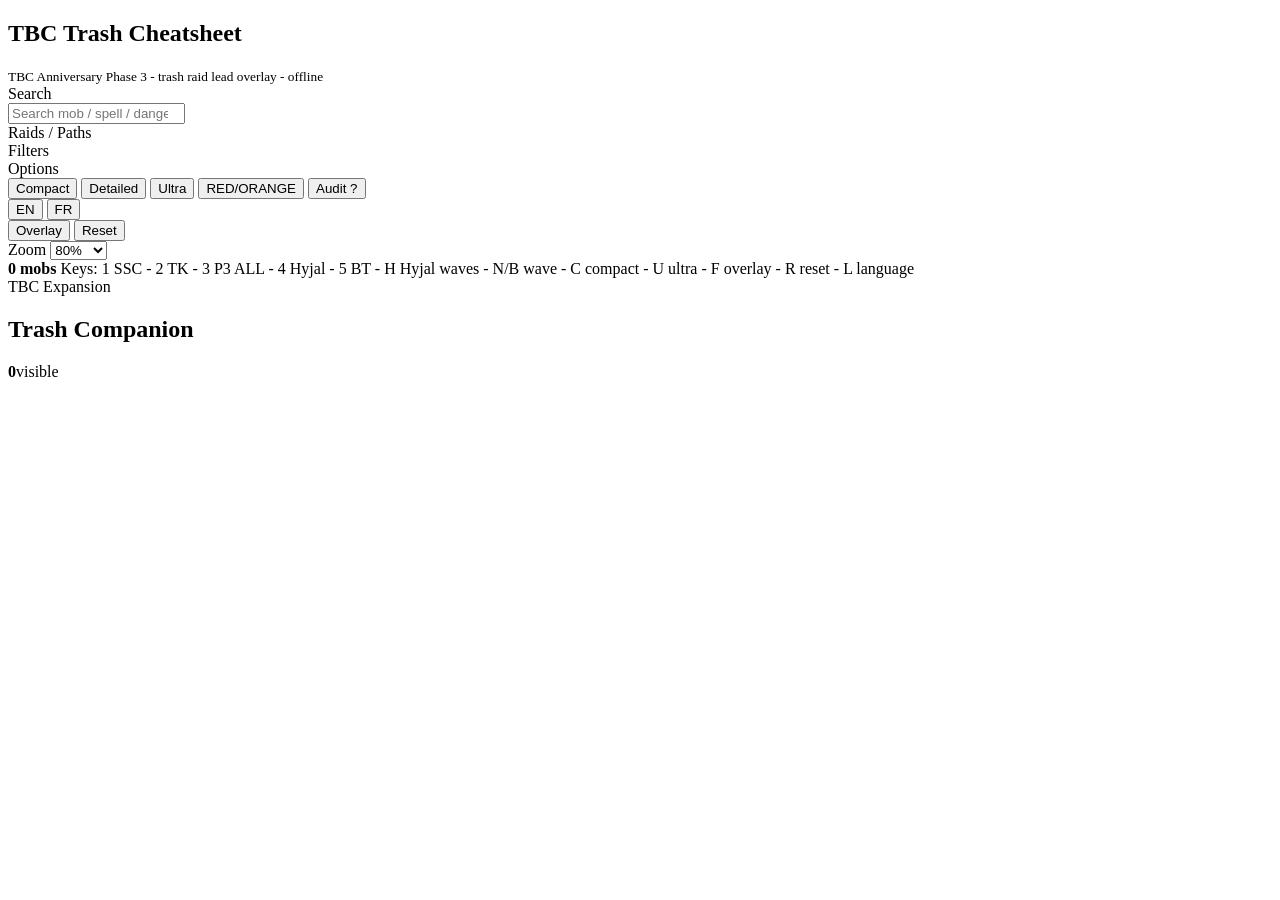
==== index.html @ 74a574f2 "Improve Hyjal wave text readability" ====
<!doctype html>
<html lang="en">
<head>
  <meta charset="utf-8">
  <meta name="viewport" content="width=device-width, initial-scale=1">
  <base href="/ssc-tk-trash-second-screen-0.1/">
  <title>SSC_TK_TRASH_SECOND_SCREEN</title>
  <link rel="stylesheet" href="css/ssc-tk-trash.css?v=20260810-wavetext">
</head>
<body>
  <div class="app">
    <aside class="topbar sidebar">
      <div class="brand">
        <div>
          <h1>TBC Trash Cheatsheet</h1>
          <small data-i18n="subtitle">TBC Anniversary Phase 3 - trash raid lead overlay - offline</small>
        </div>
      </div>

      <section class="sidebar-section sidebar-search">
        <div class="sidebar-label">Search</div>
        <label class="search">
          <input id="search" type="search" autocomplete="off" placeholder="Search mob / spell / danger   /">
        </label>
      </section>

      <section class="sidebar-section">
        <div class="sidebar-label">Raids / Paths</div>
        <div id="raidPlates" class="raid-plates" aria-label="Raid filter"></div>
      </section>

      <section class="sidebar-section">
        <div class="sidebar-label">Filters</div>
        <div id="filters" class="filters" aria-label="Action filters"></div>
      </section>

      <section class="sidebar-section">
        <div class="sidebar-label">Options</div>
        <div class="actions">
          <button data-mode="compact">Compact</button>
          <button data-mode="detailed">Detailed</button>
          <button data-mode="ultra">Ultra</button>
          <button id="dangerOnly" class="danger-toggle">RED/ORANGE</button>
          <button id="auditOnly">Audit ?</button>
          <div id="languageSwitch" class="lang-switch" aria-label="Language switch">
            <button data-lang-choice="en" type="button">EN</button>
            <button data-lang-choice="fr" type="button">FR</button>
          </div>
          <button id="fullscreen">Overlay</button>
          <button id="reset">Reset</button>
        </div>
        <label class="zoom-control">
          <span>Zoom</span>
          <select id="zoomSelect" aria-label="Zoom">
            <option value="0.80">80%</option>
            <option value="0.90">90%</option>
            <option value="1">100%</option>
            <option value="1.10">110%</option>
            <option value="1.20">120%</option>
          </select>
        </label>
      </section>

      <div class="statusline">
        <strong id="count">0 mobs</strong>
        <span data-i18n="keys">Keys: 1 SSC - 2 TK - 3 P3 ALL - 4 Hyjal - 5 BT - H Hyjal waves - N/B wave - C compact - U ultra - F overlay - R reset - L language</span>
      </div>
    </aside>

    <main class="main-content">
      <div class="content-head">
        <div>
          <div class="content-kicker">TBC Expansion</div>
          <h2 id="contentTitle">Trash Companion</h2>
        </div>
        <div class="content-count"><strong id="mainCount">0</strong><span>visible</span></div>
      </div>
      <div id="cards" class="board"></div>
    </main>
  </div>

  <script src="js/ssc-tk-trash.js?v=20260810-wavetext"></script>
</body>
</html>
---- css/ssc-tk-trash.css ----
:root {
  --bg: #090b0d;
  --panel: #101418;
  --panel-2: #151a20;
  --line: #2b333c;
  --text: #f1f5f9;
  --muted: #9ba7b4;
  --red: #ff3434;
  --orange: #ff9d2e;
  --yellow: #f2d84b;
  --green: #44d36e;
  --blue: #52b7ff;
  --purple: #c58cff;
  --shadow: 0 10px 30px rgba(0, 0, 0, .35);
  --ssc-glow: #33d7c5;
  --tk-glow: #f0b55a;
  font-family: "Arial Narrow", "Segoe UI", Arial, sans-serif;
}

* { box-sizing: border-box; }
html, body { margin: 0; min-height: 100%; background: var(--bg); color: var(--text); }
body { font-size: 17px; letter-spacing: 0; overflow-x: hidden; }
button, input { font: inherit; }
button, select { user-select: none; }

.app {
  min-height: 100vh;
  zoom: var(--ui-zoom, 1);
  background:
    linear-gradient(90deg, rgba(82,183,255,.08), transparent 28%, rgba(255,52,52,.06) 72%, transparent),
    repeating-linear-gradient(0deg, rgba(255,255,255,.025), rgba(255,255,255,.025) 1px, transparent 1px, transparent 5px),
    #090b0d;
}

.topbar {
  position: sticky;
  top: 0;
  z-index: 20;
  display: grid;
  grid-template-columns: minmax(280px, 1fr) auto;
  gap: 8px 10px;
  align-items: center;
  padding: 8px 10px;
  background:
    linear-gradient(180deg, rgba(255,217,127,.09), rgba(0,0,0,0) 34%),
    linear-gradient(90deg, #090705, #11151a 46%, #080706);
  border: 1px solid #40351f;
  border-top: 2px solid #7b5a25;
  border-left: 0;
  border-right: 0;
  box-shadow: 0 8px 24px rgba(0,0,0,.55), inset 0 1px 0 rgba(255,214,126,.18);
  overflow: hidden;
}

.topbar::before,
.topbar::after {
  content: "";
  position: absolute;
  pointer-events: none;
}

.topbar::before {
  inset: 3px 7px;
  border: 1px solid rgba(218, 161, 58, .24);
  box-shadow: inset 0 0 18px rgba(0,0,0,.6);
}

.topbar::after {
  top: 5px;
  right: 118px;
  width: min(520px, 42vw);
  height: 88px;
  opacity: .2;
  background-repeat: no-repeat;
  background-position: right center;
  background-size: contain;
  filter: saturate(1.18) contrast(1.05) drop-shadow(0 0 14px rgba(0,0,0,.85));
}

body.raid-ssc .topbar::after {
  background-image: url("../assets/raid-ssc.svg");
  opacity: .28;
}

body.raid-tk .topbar::after {
  background-image: url("../assets/raid-tk.svg");
  opacity: .28;
}

body.raid-all .topbar::after {
  background-image: url("../assets/raid-ssc.svg"), url("../assets/raid-tk.svg");
  background-size: 52% 100%, 52% 100%;
  background-position: right 190px center, right center;
  opacity: .24;
}

.topbar > * {
  position: relative;
  z-index: 1;
}

.brand {
  display: flex;
  align-items: center;
  gap: 9px;
  min-width: 0;
}

.brand h1 {
  margin: 0;
  color: #f7ead0;
  font-size: 17px;
  line-height: 1;
  white-space: nowrap;
  text-shadow: 0 1px 0 #000, 0 0 8px rgba(255,192,79,.12);
}

.brand small {
  display: block;
  margin-top: 3px;
  color: #9f9380;
  font-size: 11px;
  white-space: nowrap;
}

.sigil {
  width: 36px;
  height: 36px;
  display: grid;
  place-items: center;
  border: 1px solid #8a672a;
  background:
    radial-gradient(circle at 50% 35%, rgba(255,190,68,.2), transparent 45%),
    linear-gradient(135deg, #1d1710, #090807);
  color: #ffb443;
  font-weight: 900;
  box-shadow: inset 0 0 18px rgba(255,157,46,.22), 0 0 0 1px #000;
}

.tabs, .actions, .filters {
  display: flex;
  align-items: center;
  gap: 5px;
  flex-wrap: wrap;
}

.actions {
  grid-column: 1 / -1;
  flex-wrap: nowrap;
  overflow-x: auto;
  padding-bottom: 1px;
  scrollbar-width: thin;
}

.actions button,
.filters button {
  min-height: 31px;
  border: 1px solid #4a3a22;
  background:
    linear-gradient(180deg, rgba(255,255,255,.08), rgba(0,0,0,0) 45%),
    linear-gradient(180deg, #18202a, #0b0f14);
  color: #eadfc9;
  padding: 5px 10px;
  cursor: pointer;
  border-radius: 2px;
  box-shadow: inset 0 1px 0 rgba(255,255,255,.08), inset 0 -1px 0 #000, 0 1px 0 #000;
  white-space: nowrap;
}

.actions button.active,
.filters button.active {
  border-color: #d09a38;
  background:
    linear-gradient(180deg, rgba(255,217,112,.2), rgba(0,0,0,0) 50%),
    #352311;
  color: #fff;
  box-shadow: inset 0 0 0 1px rgba(255,219,122,.25), 0 0 10px rgba(255,157,46,.16);
}

.actions button.danger-toggle.active { border-color: var(--red); background: #3a1618; }
.actions button#auditOnly.active { border-color: var(--purple); background: #2d1c3d; }

.lang-switch {
  display: inline-flex;
  align-items: center;
  gap: 0;
  overflow: hidden;
  border: 1px solid #8a672a;
  border-radius: 2px;
  background: #080604;
  box-shadow: inset 0 0 0 1px #000;
}

.lang-switch button {
  min-width: 44px;
  min-height: 31px;
  border: 0;
  border-radius: 0;
  border-right: 1px solid #4a3a22;
  background: linear-gradient(180deg, #1a2028, #0b0f13);
  color: #d7c9ad;
  font-weight: 900;
}

.lang-switch button:last-child {
  border-right: 0;
}

.lang-switch button.active {
  border-color: #d09a38;
  background: #244767;
  color: #fff;
  box-shadow: inset 0 0 0 1px rgba(255,255,255,.16), 0 0 9px rgba(82,183,255,.2);
}

.lang-switch button:hover,
.lang-switch button:focus {
  background: #1b496d;
  color: #fff;
}

.search { position: relative; min-width: 210px; }
.search input {
  width: 100%;
  height: 31px;
  padding: 6px 10px;
  border: 1px solid #4a3a22;
  border-radius: 2px;
  background: #050403;
  color: #f2eadc;
  outline: none;
  box-shadow: inset 0 0 8px rgba(0,0,0,.75);
}

.zoom-control {
  display: inline-flex;
  align-items: center;
  height: 31px;
  border: 1px solid #4a3a22;
  background:
    linear-gradient(180deg, rgba(255,255,255,.08), rgba(0,0,0,0) 45%),
    #090705;
  color: #d7c9ad;
  border-radius: 2px;
  box-shadow: inset 0 1px 0 rgba(255,255,255,.08), inset 0 -1px 0 #000;
  overflow: hidden;
  white-space: nowrap;
}

.zoom-control span {
  padding: 0 7px;
  color: #a99b83;
  font-size: 11px;
  font-weight: 900;
  text-transform: uppercase;
}

.zoom-control select {
  height: 100%;
  border: 0;
  border-left: 1px solid #4a3a22;
  background: #111820;
  color: #f2eadc;
  padding: 0 6px;
  outline: none;
  font: inherit;
  cursor: pointer;
}

.subbar {
  position: sticky;
  top: 99px;
  z-index: 18;
  display: grid;
  grid-template-columns: 1fr;
  gap: 6px;
  padding: 7px 10px;
  background:
    linear-gradient(180deg, rgba(255,217,127,.05), rgba(0,0,0,0)),
    rgba(9, 12, 15, .97);
  border-bottom: 1px solid #40351f;
  box-shadow: 0 6px 18px rgba(0,0,0,.45);
}

.raid-plates {
  display: grid;
  grid-template-columns: minmax(220px, 1fr) minmax(220px, 1fr);
  gap: 8px;
  min-width: 0;
}

.raid-panel {
  position: relative;
  min-width: 0;
  overflow: hidden;
  border: 1px solid #332b1a;
  background:
    linear-gradient(90deg, rgba(0,0,0,.48), rgba(0,0,0,.14) 45%, rgba(0,0,0,.62)),
    linear-gradient(180deg, rgba(255,255,255,.04), rgba(0,0,0,0)),
    #05080a;
  box-shadow: inset 0 0 0 1px #000;
  cursor: pointer;
}

.raid-panel::before {
  content: "";
  position: absolute;
  inset: -12px;
  background-repeat: no-repeat;
  background-position: center;
  background-size: cover;
  opacity: .36;
  filter: saturate(1.1) contrast(1.06);
  pointer-events: none;
}

.raid-panel::after {
  content: "";
  position: absolute;
  inset: 0;
  background:
    linear-gradient(180deg, rgba(0,0,0,.06), rgba(0,0,0,.38)),
    linear-gradient(90deg, rgba(0,0,0,.68), rgba(0,0,0,.12) 32%, rgba(0,0,0,.68));
  pointer-events: none;
}

.raid-panel-ssc::before { background-image: url("../assets/raid-ssc.svg"); }
.raid-panel-tk::before { background-image: url("../assets/raid-tk.svg"); }

.raid-panel > * {
  position: relative;
  z-index: 1;
}

.raid-panel.inactive {
  opacity: .52;
}

.raid-panel-ssc.active { border-color: rgba(51,215,197,.62); }
.raid-panel-tk.active { border-color: rgba(240,181,90,.58); }

.raid-plate {
  position: relative;
  width: 100%;
  min-height: 46px;
  display: flex;
  align-items: end;
  padding: 9px 12px;
  overflow: hidden;
  border: 1px solid #4b3d23;
  border-width: 0 0 1px;
  background: transparent;
  color: inherit;
  text-align: left;
  cursor: pointer;
  box-shadow: inset 0 0 0 1px #000, inset 0 0 20px rgba(0,0,0,.7);
}

.raid-plate::before {
  content: none;
}

.raid-plate::after {
  content: "";
  position: absolute;
  inset: 0;
  background:
    linear-gradient(90deg, rgba(0,0,0,.7), rgba(0,0,0,.12) 45%, rgba(0,0,0,.66)),
    linear-gradient(180deg, rgba(255,255,255,.07), rgba(0,0,0,.3));
}

.raid-plate span {
  position: relative;
  z-index: 1;
  color: #fff1c8;
  font-size: 19px;
  line-height: 1;
  font-weight: 950;
  text-shadow: 0 2px 2px #000, 0 0 12px rgba(255,184,77,.35);
}

.raid-plate.active span {
  color: #fff;
}

.raid-plate-ssc::before { background-image: url("../assets/raid-ssc.svg"); }
.raid-plate-tk::before { background-image: url("../assets/raid-tk.svg"); }

.raid-plate:not(.active) {
  opacity: .68;
  filter: grayscale(.7);
}

body.raid-all .raid-plate {
  opacity: 1;
  filter: none;
}

.raid-plate-ssc.active {
  border-color: var(--ssc-glow);
  box-shadow: inset 0 0 0 1px rgba(51,215,197,.28), 0 0 14px rgba(51,215,197,.12);
}

.raid-plate-tk.active {
  border-color: var(--tk-glow);
  box-shadow: inset 0 0 0 1px rgba(240,181,90,.3), 0 0 14px rgba(240,181,90,.14);
}

.filters button {
  min-height: 31px;
  font-size: 13px;
  display: inline-flex;
  align-items: center;
  gap: 5px;
}

.filters {
  overflow-x: auto;
  flex-wrap: nowrap;
  scrollbar-width: thin;
}

.zone-rail {
  display: flex;
  align-items: center;
  gap: 8px;
  min-width: 0;
  overflow-x: auto;
  padding: 7px 8px 8px;
  background:
    linear-gradient(90deg, rgba(255,255,255,.045), transparent 24%),
    rgba(7, 10, 13, .72);
  scrollbar-width: thin;
}

.zone-rail button {
  position: relative;
  min-width: 154px;
  min-height: 76px;
  display: grid;
  grid-template-columns: 70px 1fr;
  grid-template-rows: 1fr auto;
  align-items: center;
  gap: 4px 8px;
  padding: 7px 9px 7px 7px;
  border: 1px solid #4d3719;
  background:
    linear-gradient(180deg, rgba(255,220,130,.11), rgba(0,0,0,0) 42%),
    radial-gradient(circle at 28px 24px, rgba(255,255,255,.08), transparent 42px),
    linear-gradient(180deg, #15120d, #070605);
  color: #ffe083;
  font-size: 12px;
  font-weight: 900;
  line-height: 1.08;
  text-transform: uppercase;
  text-align: left;
  cursor: pointer;
  box-shadow: inset 0 0 0 1px #000, 0 1px 0 #000;
}

.zone-rail button.active {
  border-color: var(--orange);
  background:
    linear-gradient(180deg, rgba(255,220,130,.2), rgba(0,0,0,0) 45%),
    linear-gradient(180deg, #34200d, #090705);
  box-shadow: inset 0 0 0 1px rgba(255,157,46,.45), 0 0 12px rgba(255,157,46,.16);
}

.raid-panel.inactive .zone-rail button {
  opacity: .54;
  filter: grayscale(.75);
}

.zone-rail .zone-count {
  position: absolute;
  right: 6px;
  bottom: 5px;
  min-width: 18px;
  height: 16px;
  display: grid;
  place-items: center;
  padding: 0 4px;
  border: 1px solid rgba(255,255,255,.14);
  background: rgba(0,0,0,.55);
  color: #b8c7d8;
  font-size: 10px;
  line-height: 1;
}

.zone-icon {
  grid-row: 1 / span 2;
  width: 70px;
  height: 60px;
  object-fit: contain;
  border: 0;
  box-shadow: none;
  filter: drop-shadow(0 2px 2px #000);
}

.zone-label {
  align-self: center;
  color: #ffe083;
  font-size: 12px;
  text-shadow: 0 2px 1px #000;
}

.statusline {
  color: #8e9baa;
  font-size: 11px;
  display: flex;
  align-items: center;
  gap: 10px;
  white-space: nowrap;
}

.statusline span {
  opacity: .72;
}

.board {
  padding: 10px 12px 18px;
}

.raid-section + .raid-section { margin-top: 12px; }
.section-title {
  display: flex;
  align-items: center;
  gap: 8px;
  margin: 4px 0 8px;
  font-size: 15px;
  color: #dbe7f3;
  text-transform: uppercase;
  text-shadow: 0 1px 0 #000;
}

.section-title span {
  color: var(--muted);
  font-size: 12px;
  text-transform: none;
}

.cards {
  display: grid;
  grid-template-columns: repeat(auto-fill, minmax(430px, 1fr));
  gap: 12px;
  align-items: start;
}

.card {
  border: 1px solid var(--line);
  border-left-width: 6px;
  background:
    linear-gradient(180deg, rgba(255,255,255,.05), rgba(255,255,255,.01)),
    radial-gradient(circle at top right, rgba(255,198,91,.055), transparent 42%),
    var(--panel);
  box-shadow: 0 5px 18px rgba(0,0,0,.32), inset 0 0 0 1px rgba(255,255,255,.025);
  display: grid;
  grid-template-columns: 112px minmax(0, 1fr);
  grid-template-rows: auto auto auto;
  user-select: text;
}

.card.red { border-left-color: var(--red); }
.card.orange { border-left-color: var(--orange); }
.card.yellow { border-left-color: var(--yellow); }
.card.green { border-left-color: var(--green); }

.mob-portrait {
  grid-column: 1;
  grid-row: 1 / span 4;
  align-self: stretch;
  display: flex;
  align-items: flex-end;
  justify-content: center;
  min-height: 186px;
  margin: 8px 0 8px 8px;
  overflow: hidden;
  border: 1px solid #5a4527;
  background:
    radial-gradient(circle at 50% 34%, rgba(255,218,123,.16), transparent 43%),
    linear-gradient(180deg, rgba(255,255,255,.055), rgba(0,0,0,0) 44%),
    #06090d;
  box-shadow: inset 0 0 0 1px #000, 0 4px 10px rgba(0,0,0,.38);
}

.mob-portrait img {
  width: 100%;
  height: 100%;
  max-height: 240px;
  object-fit: contain;
  object-position: center bottom;
  filter: drop-shadow(0 4px 5px rgba(0,0,0,.75));
}

.portrait-ssc {
  border-color: rgba(51,215,197,.45);
  background:
    radial-gradient(circle at 50% 34%, rgba(51,215,197,.18), transparent 43%),
    linear-gradient(180deg, rgba(255,255,255,.055), rgba(0,0,0,0) 44%),
    #041214;
}

.portrait-tk {
  border-color: rgba(240,181,90,.48);
  background:
    radial-gradient(circle at 50% 34%, rgba(240,181,90,.18), transparent 43%),
    linear-gradient(180deg, rgba(255,255,255,.055), rgba(0,0,0,0) 44%),
    #120b17;
}

.mob-portrait.no-image {
  display: grid;
  place-items: center;
  align-content: center;
  gap: 4px;
  color: #ffd36b;
  text-transform: uppercase;
}

.portrait-initials {
  font-size: 31px;
  font-weight: 950;
  text-shadow: 0 2px 0 #000;
}

.mob-portrait small {
  color: #9ba7b4;
  font-size: 9px;
  font-weight: 900;
}

.card-head {
  grid-column: 2;
  display: grid;
  grid-template-columns: 1fr auto;
  gap: 8px;
  padding: 8px 10px 6px;
  border-bottom: 1px solid rgba(255,255,255,.08);
}

.mobline {
  min-width: 0;
}

.zone {
  color: var(--muted);
  font-size: 11px;
  text-transform: uppercase;
}

.mob {
  margin-top: 2px;
  font-size: 21px;
  line-height: 1.05;
  font-weight: 900;
  color: #fff6df;
  text-shadow: 0 2px 0 #000, 0 0 9px rgba(255,218,139,.1);
}

.markers {
  display: flex;
  gap: 3px;
  align-items: start;
}

.marker {
  width: 25px;
  height: 25px;
  display: inline-block;
  background-image: url("../assets/UI-RaidTargetingIcons.png");
  background-repeat: no-repeat;
  background-size: 100px 50px;
  filter: drop-shadow(0 1px 2px #000);
}

.marker-star { background-position: 0 0; }
.marker-circle { background-position: 33.333% 0; }
.marker-diamond { background-position: 66.666% 0; }
.marker-triangle { background-position: 100% 0; }
.marker-moon { background-position: 0 100%; }
.marker-square { background-position: 33.333% 100%; }
.marker-cross { background-position: 66.666% 100%; }
.marker-skull { background-position: 100% 100%; }

.card-body {
  grid-column: 2;
  padding: 10px 11px 9px;
  display: grid;
  gap: 10px;
}

.quick-call {
  color: #fff;
  font-size: 19px;
  line-height: 1.24;
  font-weight: 950;
  text-shadow: 0 0 8px rgba(255,255,255,.12);
}

.quick-grid {
  display: grid;
  gap: 5px;
}

.quick-line {
  display: grid;
  grid-template-columns: 20px 1fr;
  gap: 8px;
  align-items: start;
  color: #d9e3ec;
  font-size: 15px;
  line-height: 1.3;
  font-weight: 800;
}

.quick-line span {
  display: inline-flex;
  justify-content: center;
  align-items: center;
  height: 19px;
  border: 1px solid #384655;
  color: #ffd36b;
  background: #0b1015;
  font-size: 11px;
  font-weight: 950;
}

.tank-line span { color: #9fd1ff; }

.spell-row {
  margin-top: 1px;
}

.spell-strip {
  display: flex;
  flex-wrap: wrap;
  gap: 5px;
  padding-top: 1px;
}

.spells {
  display: flex;
  flex-wrap: wrap;
  gap: 5px;
}

.spell,
.inline-spell {
  display: inline-flex;
  align-items: center;
  gap: 4px;
  max-width: 100%;
  padding: 1px 5px 1px 1px;
  border: 1px solid #35424e;
  background: #0c1116;
  color: #dbe7f3;
  font-size: 13px;
  cursor: help;
  outline: none;
}

.inline-spell {
  vertical-align: -5px;
  margin: 0 2px;
  padding-right: 4px;
  font-size: .82em;
  line-height: 1;
}

.spell:hover,
.spell:focus,
.inline-spell:hover,
.inline-spell:focus {
  border-color: #d7a43b;
  background: #17120a;
  color: #fff;
}

.spell img,
.inline-spell img {
  width: 21px;
  height: 21px;
  object-fit: cover;
}

.inline-spell img {
  width: 18px;
  height: 18px;
}

.spell-groups {
  display: grid;
  gap: 6px;
}

.spell-group {
  display: grid;
  grid-template-columns: 60px 1fr;
  gap: 5px 7px;
  align-items: start;
  padding: 6px 7px;
  border: 1px solid #2f3a45;
  background: #090e13;
}

.spell-group-head {
  grid-row: span 2;
  color: #ffd36b;
  font-size: 11px;
  font-weight: 900;
  line-height: 1.05;
}

.spell-group-body {
  display: flex;
  flex-wrap: wrap;
  gap: 4px;
}

.spell-group-note {
  color: #d9e3ec;
  font-size: 12px;
  line-height: 1.28;
  font-weight: 800;
}

.spell-tooltip {
  position: fixed;
  z-index: 50;
  width: min(330px, calc(100vw - 20px));
  pointer-events: none;
  opacity: 0;
  transform: translateY(3px);
  border: 1px solid #b78a2b;
  background:
    linear-gradient(180deg, rgba(255,255,255,.06), rgba(255,255,255,0)),
    #08090b;
  color: #f4ead2;
  box-shadow: 0 12px 30px rgba(0,0,0,.65), inset 0 0 0 1px rgba(0,0,0,.9);
  padding: 8px 9px;
  transition: opacity .06s linear, transform .06s linear;
}

.spell-tooltip.visible {
  opacity: 1;
  transform: translateY(0);
}

.tip-title {
  color: #ffd36b;
  font-size: 15px;
  font-weight: 900;
  line-height: 1.1;
  margin-bottom: 5px;
}

.tip-body {
  color: #e8ded0;
  font-size: 13px;
  line-height: 1.25;
  font-weight: 700;
}

.tagbar {
  grid-column: 2;
  display: flex;
  gap: 6px;
  flex-wrap: wrap;
  padding: 0 11px 10px;
}

.audit-panel {
  grid-column: 2;
  margin: 0 9px 8px;
  padding: 7px 8px;
  border: 1px solid #35414d;
  background: #0b1015;
  color: #cfd8e3;
  font-size: 12px;
  line-height: 1.25;
}

.audit-line {
  display: grid;
  grid-template-columns: 88px 1fr;
  gap: 6px;
  margin-top: 3px;
}

.audit-line:first-child { margin-top: 0; }
.audit-k { color: #8fa0b1; text-transform: uppercase; }
.audit-v { font-weight: 700; }
.confidence-source { color: #44d36e; }
.confidence-inferred { color: #f2d84b; }
.confidence-to_confirm { color: #ff9d2e; }

.tag {
  display: inline-flex;
  align-items: center;
  gap: 5px;
  border: 1px solid #3c4855;
  background: #182029;
  padding: 3px 7px;
  font-size: 12px;
  color: #dce7f2;
  line-height: 1;
}

.tag-icons {
  display: inline-flex;
  align-items: center;
  gap: 1px;
}

.tag-marker {
  width: 18px;
  height: 18px;
  display: inline-block;
  background-image: url("../assets/UI-RaidTargetingIcons.png");
  background-repeat: no-repeat;
  background-size: 72px 36px;
  filter: drop-shadow(0 1px 1px #000);
}

.tag-spell-icon {
  width: 18px;
  height: 18px;
  object-fit: cover;
  border: 1px solid rgba(255,255,255,.16);
  box-shadow: 0 1px 1px #000;
}

.tag-glyph {
  min-width: 18px;
  height: 18px;
  display: inline-grid;
  place-items: center;
  border: 1px solid rgba(255,255,255,.18);
  background: rgba(0,0,0,.35);
  color: #ffd36b;
  font-size: 10px;
  font-weight: 950;
  line-height: 1;
}

.tag.focus { color: #fff; border-color: #744; background: #381719; }
.tag.kick { color: #fff; border-color: #855; background: #40211a; }
.tag.sheep { color: #fff; border-color: #7284c8; background: #202943; }
.tag.los { color: #fff; border-color: #6393aa; background: #17303c; }
.tag.tank { color: #fff; border-color: #e2b33b; background: #3d3012; }
.tag.enemy-mc { color: #fff; border-color: #a772d0; background: #311d40; }
.tag.priest-mc { color: #fff; border-color: #73a7ff; background: #172943; }
.tag.stopcc { color: #fff; border-color: #7284c8; background: #202943; }

.empty {
  padding: 24px;
  border: 1px dashed #45515f;
  color: var(--muted);
  text-align: center;
}

body.compact .cards { grid-template-columns: repeat(auto-fill, minmax(320px, 1fr)); }
body.compact .card { grid-template-columns: 76px minmax(0, 1fr); }
body.compact .mob-portrait { min-height: 116px; margin: 6px 0 6px 6px; }
body.compact .card-body { gap: 4px; padding: 6px 8px; }
body.compact .mob { font-size: 19px; }
body.compact .quick-grid, body.compact .spell-row { display: none; }
body.compact .quick-call { font-size: 15px; }
body.compact .tagbar { padding-bottom: 6px; }
body.ultra .quick-grid, body.ultra .tagbar, body.ultra .spell-row { display: none; }
body.ultra .card { grid-template-columns: 46px minmax(0, 1fr); }
body.ultra .mob-portrait { min-height: 64px; margin: 5px 0 5px 5px; }
body.ultra .mob { font-size: 18px; }
body.ultra .quick-call { font-size: 14px; }
body.ultra .cards { grid-template-columns: repeat(auto-fill, minmax(250px, 1fr)); }

/* V0.4 trash cards: MMO character-card treatment. */
.cards {
  grid-template-columns: repeat(auto-fill, minmax(470px, 1fr));
  gap: 14px;
}

.card {
  position: relative;
  grid-template-columns: 150px minmax(0, 1fr);
  min-height: 224px;
  border: 1px solid rgba(205, 151, 54, .45);
  border-left-width: 5px;
  background:
    linear-gradient(180deg, rgba(255,255,255,.055), rgba(255,255,255,.012) 38%, rgba(0,0,0,.22)),
    radial-gradient(circle at 16% 38%, rgba(255,206,97,.12), transparent 30%),
    radial-gradient(circle at top right, rgba(142,73,204,.1), transparent 34%),
    #0c1014;
  box-shadow:
    0 10px 22px rgba(0,0,0,.42),
    inset 0 0 0 1px rgba(255,226,154,.06),
    inset 0 0 28px rgba(0,0,0,.42);
}

.card::before,
.card::after {
  content: "";
  position: absolute;
  pointer-events: none;
}

.card::before {
  inset: 5px;
  border: 1px solid rgba(255,209,116,.13);
  box-shadow: inset 0 0 18px rgba(0,0,0,.5);
}

.card::after {
  top: 8px;
  left: 10px;
  width: 122px;
  height: 2px;
  background: linear-gradient(90deg, rgba(255,217,127,.75), transparent);
}

.card-main {
  grid-column: 2;
  min-width: 0;
  display: grid;
  grid-template-rows: auto 1fr auto auto;
  position: relative;
  z-index: 1;
}

.card-main > .card-head,
.card-main > .card-body,
.card-main > .audit-panel,
.card-main > .tagbar {
  grid-column: 1;
}

.mob-portrait {
  position: relative;
  z-index: 1;
  align-self: start;
  width: 132px;
  height: 174px;
  min-height: 174px;
  margin: 11px 0 11px 11px;
  border: 2px solid rgba(188,132,42,.82);
  border-radius: 2px;
  background:
    radial-gradient(circle at 50% 36%, rgba(255,204,104,.18), transparent 42%),
    linear-gradient(180deg, rgba(11,24,25,.78), rgba(3,6,9,.96) 58%),
    #020406;
  box-shadow:
    0 0 0 1px #050403,
    inset 0 0 0 1px rgba(255,236,172,.11),
    inset 0 -38px 34px rgba(0,0,0,.5),
    0 9px 18px rgba(0,0,0,.48);
}

.mob-portrait::before {
  content: "";
  position: absolute;
  inset: 4px;
  border: 1px solid rgba(0,0,0,.75);
  box-shadow: inset 0 0 18px rgba(0,0,0,.72);
  pointer-events: none;
}

.mob-portrait img {
  max-height: none;
  object-fit: contain;
  object-position: center bottom;
  padding: 4px 5px 0;
  transform: scale(1.08);
  transform-origin: center bottom;
}

.portrait-ssc {
  border-color: rgba(47,201,189,.78);
  background:
    radial-gradient(circle at 50% 38%, rgba(41,211,196,.18), transparent 43%),
    linear-gradient(180deg, rgba(9,35,34,.86), rgba(2,8,10,.98) 60%),
    #020607;
}

.portrait-tk {
  border-color: rgba(226,161,63,.82);
  background:
    radial-gradient(circle at 50% 38%, rgba(220,101,255,.16), transparent 43%),
    linear-gradient(180deg, rgba(34,18,38,.86), rgba(8,4,12,.98) 60%),
    #08050c;
}

.card-head {
  padding: 11px 12px 8px;
  border-bottom: 1px solid rgba(214,166,72,.22);
  background: linear-gradient(90deg, rgba(255,214,122,.045), transparent 76%);
}

.zone {
  color: #9ec8dd;
  font-size: 10px;
  letter-spacing: .02em;
}

.mob {
  margin-top: 1px;
  color: #fff4d4;
  font-size: 22px;
  line-height: 1.02;
  text-shadow: 0 2px 0 #000, 0 0 10px rgba(255,181,74,.24);
}

.action-title {
  margin-top: 4px;
  color: #ff4646;
  font-size: 15px;
  line-height: 1;
  font-weight: 950;
  text-transform: uppercase;
  text-shadow: 0 1px 0 #000;
}

.markers {
  gap: 4px;
}

.marker {
  width: 29px;
  height: 29px;
  background-size: 116px 58px;
  filter: drop-shadow(0 2px 2px #000) drop-shadow(0 0 5px rgba(255,255,255,.18));
}

.card-body {
  padding: 10px 12px 8px;
  gap: 8px;
}

.info-panels {
  display: grid;
  grid-template-columns: minmax(0, 1fr) minmax(0, 1fr);
  gap: 8px;
}

.info-panel {
  min-width: 0;
  padding: 7px 8px;
  border: 1px solid rgba(255,255,255,.08);
  background: rgba(3,7,11,.42);
  box-shadow: inset 0 0 14px rgba(0,0,0,.28);
}

.danger-panel {
  border-color: rgba(255,70,70,.22);
}

.call-panel {
  border-color: rgba(255,211,107,.22);
}

.panel-label {
  margin-bottom: 4px;
  font-size: 10px;
  line-height: 1;
  font-weight: 950;
  text-transform: uppercase;
}

.danger-panel .panel-label {
  color: #ff5656;
}

.call-panel .panel-label {
  color: #ffd36b;
}

.panel-text {
  color: #edf5ff;
  font-size: 14px;
  line-height: 1.25;
  font-weight: 850;
  display: -webkit-box;
  -webkit-box-orient: vertical;
  -webkit-line-clamp: 3;
  overflow: hidden;
}

.tank-note {
  display: grid;
  grid-template-columns: 20px 1fr;
  gap: 7px;
  align-items: start;
  color: #cfdfef;
  font-size: 13px;
  line-height: 1.25;
  font-weight: 800;
}

.tank-note > span {
  display: inline-grid;
  place-items: center;
  height: 18px;
  border: 1px solid #31506b;
  background: #07111a;
  color: #9fd1ff;
  font-size: 10px;
  font-weight: 950;
}

.spell-row {
  padding-top: 3px;
}

.spell-strip {
  gap: 6px;
}

.spell,
.inline-spell {
  border-color: rgba(118,139,157,.55);
  background: linear-gradient(180deg, rgba(255,255,255,.045), rgba(0,0,0,.18)), #080d12;
  box-shadow: inset 0 0 0 1px rgba(0,0,0,.72), 0 1px 3px rgba(0,0,0,.35);
}

.spell img,
.inline-spell img {
  width: 24px;
  height: 24px;
}

.spell-group {
  grid-template-columns: 68px 1fr;
  border-color: rgba(112,132,154,.45);
  background: rgba(3,8,13,.55);
}

.tagbar {
  padding: 0 12px 11px;
}

.tag {
  min-height: 27px;
  border-color: rgba(111,132,154,.6);
  background: linear-gradient(180deg, rgba(255,255,255,.055), rgba(0,0,0,.2)), #0a1118;
  box-shadow: inset 0 0 0 1px rgba(0,0,0,.58), 0 1px 3px rgba(0,0,0,.32);
}

.audit-panel {
  margin: 0 12px 9px;
}

body.compact .cards {
  grid-template-columns: repeat(auto-fill, minmax(380px, 1fr));
  gap: 11px;
}

body.compact .card {
  grid-template-columns: 94px minmax(0, 1fr);
  min-height: 168px;
}

body.compact .mob-portrait {
  width: 80px;
  height: 112px;
  min-height: 112px;
  margin: 9px 0 9px 9px;
}

body.compact .mob-portrait img {
  transform: scale(1.04);
}

body.compact .card-head {
  padding: 8px 9px 6px;
}

body.compact .mob {
  font-size: 19px;
}

body.compact .action-title {
  font-size: 13px;
}

body.compact .card-body {
  padding: 7px 9px 6px;
}

body.compact .info-panels {
  grid-template-columns: 1fr;
  gap: 5px;
}

body.compact .info-panel {
  padding: 5px 6px;
}

body.compact .panel-text {
  font-size: 12px;
  line-height: 1.2;
  -webkit-line-clamp: 2;
}

body.compact .tank-note,
body.compact .spell-row {
  display: none;
}

body.compact .tagbar {
  padding: 0 9px 8px;
}

body.ultra .cards {
  grid-template-columns: repeat(auto-fill, minmax(285px, 1fr));
  gap: 8px;
}

body.ultra .card {
  grid-template-columns: 60px minmax(0, 1fr);
  min-height: 92px;
}

body.ultra .card::before,
body.ultra .card::after {
  display: none;
}

body.ultra .mob-portrait {
  width: 48px;
  height: 64px;
  min-height: 64px;
  margin: 8px 0 8px 7px;
  border-width: 1px;
}

body.ultra .mob-portrait img {
  padding: 1px 1px 0;
  transform: scale(1.02);
}

body.ultra .card-head {
  padding: 6px 7px 4px;
  border-bottom: 0;
}

body.ultra .zone,
body.ultra .tank-note,
body.ultra .spell-row,
body.ultra .tagbar,
body.ultra .audit-panel {
  display: none;
}

body.ultra .mob {
  font-size: 16px;
  line-height: 1;
}

body.ultra .action-title {
  margin-top: 2px;
  font-size: 11px;
}

body.ultra .marker {
  width: 22px;
  height: 22px;
  background-size: 88px 44px;
}

body.ultra .card-body {
  padding: 0 7px 6px;
}

body.ultra .info-panels {
  grid-template-columns: 1fr;
  gap: 3px;
}

body.ultra .info-panel {
  padding: 0;
  border: 0;
  background: transparent;
  box-shadow: none;
}

body.ultra .panel-label {
  display: none;
}

body.ultra .panel-text {
  font-size: 11px;
  line-height: 1.15;
  font-weight: 850;
  -webkit-line-clamp: 1;
}

body.ultra .call-panel .panel-text {
  color: #ffd36b;
}

/* V0.4 polish pass: adaptive portrait system by mob silhouette. */
.card {
  overflow: visible;
  background:
    linear-gradient(180deg, rgba(255,241,198,.07), rgba(255,255,255,.012) 32%, rgba(0,0,0,.3)),
    radial-gradient(circle at 18% 45%, rgba(255,185,71,.14), transparent 28%),
    radial-gradient(circle at 92% 12%, rgba(151,91,235,.15), transparent 32%),
    linear-gradient(90deg, rgba(0,0,0,.28), transparent 34%),
    #080c11;
}

.mob-portrait {
  overflow: visible;
  isolation: isolate;
}

.mob-portrait::after {
  content: "";
  position: absolute;
  left: 8px;
  right: 8px;
  bottom: 7px;
  height: 22px;
  border-radius: 50%;
  background: radial-gradient(ellipse, rgba(0,0,0,.64), transparent 70%);
  z-index: -1;
}

.mob-portrait img {
  position: relative;
  z-index: 1;
  filter: drop-shadow(0 8px 7px rgba(0,0,0,.72)) drop-shadow(0 0 9px rgba(255,211,114,.12));
}

.portrait-kind-humanoid img {
  transform: scale(1.12);
}

.portrait-kind-wide {
  width: 136px;
  height: 142px;
  min-height: 142px;
  margin-top: 18px;
  align-self: start;
}

.portrait-kind-wide img {
  object-fit: contain;
  transform: scale(1.02);
}

.portrait-kind-massive {
  width: 138px;
  height: 166px;
  min-height: 166px;
}

.portrait-kind-massive img {
  object-fit: contain;
  transform: scale(1.02);
}

.portrait-card-wide {
  grid-template-columns: 156px minmax(0, 1fr);
}

.portrait-card-massive {
  grid-template-columns: 156px minmax(0, 1fr);
}

.card.portrait-card-wide::after,
.card.portrait-card-massive::after {
  width: 132px;
}

.card.red .action-title,
.card.orange .action-title {
  color: #ff4b42;
}

.card.yellow .action-title {
  color: #f4d850;
}

.card.green .action-title {
  color: #55dc7a;
}

.danger-panel {
  background:
    linear-gradient(180deg, rgba(255,61,61,.08), rgba(0,0,0,.04)),
    rgba(3,7,11,.48);
}

.call-panel {
  background:
    linear-gradient(180deg, rgba(255,210,104,.07), rgba(0,0,0,.04)),
    rgba(3,7,11,.43);
}

.spell-row,
.tagbar {
  position: relative;
  z-index: 2;
}

body.compact .portrait-kind-wide,
body.compact .portrait-kind-massive {
  width: 84px;
  height: 96px;
  min-height: 96px;
  margin-top: 10px;
}

body.compact .portrait-kind-humanoid img {
  transform: scale(1.07);
}

body.compact .portrait-kind-wide img,
body.compact .portrait-kind-massive img {
  transform: scale(1);
}

body.compact .portrait-card-wide,
body.compact .portrait-card-massive {
  grid-template-columns: 98px minmax(0, 1fr);
}

body.ultra .portrait-kind-wide,
body.ultra .portrait-kind-massive {
  width: 50px;
  height: 50px;
  min-height: 50px;
  margin-top: 11px;
}

body.ultra .portrait-kind-humanoid img,
body.ultra .portrait-kind-wide img,
body.ultra .portrait-kind-massive img {
  transform: scale(1);
}

body.ultra .portrait-card-wide,
body.ultra .portrait-card-massive {
  grid-template-columns: 62px minmax(0, 1fr);
}

body.audit .mob-portrait,
body.audit .portrait-kind-wide,
body.audit .portrait-kind-massive {
  height: 190px;
}

/* V0.5: fixed portrait/card integration for final 1024x1536 Trash2 assets. */
:root {
  --card-height: 660px;
  --portrait-width: 116px;
  --portrait-height: 618px;
}

body.compact {
  --card-height: 188px;
  --portrait-width: 88px;
  --portrait-height: 150px;
}

body.ultra {
  --card-height: 104px;
  --portrait-width: 52px;
  --portrait-height: 78px;
}

body.audit {
  --card-height: 720px;
  --portrait-width: 154px;
  --portrait-height: 672px;
}

.cards {
  grid-template-columns: repeat(auto-fill, minmax(430px, 1fr));
  align-items: start;
}

.card,
.card.portrait-card-wide,
.card.portrait-card-massive {
  height: var(--card-height);
  min-height: 0;
  grid-template-columns: calc(var(--portrait-width) + 20px) minmax(0, 1fr);
  grid-template-rows: 1fr;
  align-items: stretch;
  overflow: hidden;
}

.card-main {
  grid-row: 1;
  height: 100%;
  align-self: stretch;
  overflow: hidden;
  grid-template-rows: 74px minmax(0, 1fr) auto auto;
}

.mob-portrait,
.portrait-kind-humanoid,
.portrait-kind-wide,
.portrait-kind-massive,
body.audit .mob-portrait,
body.audit .portrait-kind-wide,
body.audit .portrait-kind-massive {
  width: var(--portrait-width);
  height: var(--portrait-height);
  min-height: 0;
  max-height: var(--portrait-height);
  flex: 0 0 var(--portrait-width);
  grid-row: 1;
  align-self: center;
  margin: 0 0 0 11px;
  overflow: hidden;
  background: #020203;
  box-shadow:
    0 0 0 1px #050403,
    inset 0 0 0 1px rgba(255,236,172,.08),
    inset 0 0 28px rgba(0,0,0,.82),
    0 9px 18px rgba(0,0,0,.48);
}

.mob-portrait img,
.portrait-kind-humanoid img,
.portrait-kind-wide img,
.portrait-kind-massive img,
body.compact .mob-portrait img,
body.compact .portrait-kind-humanoid img,
body.compact .portrait-kind-wide img,
body.compact .portrait-kind-massive img,
body.ultra .mob-portrait img,
body.ultra .portrait-kind-humanoid img,
body.ultra .portrait-kind-wide img,
body.ultra .portrait-kind-massive img {
  width: 100%;
  height: 100%;
  padding: 0;
  object-fit: contain;
  object-position: center center;
  transform: none;
}

/* Portrait zoom only: keep frames/cards untouched, enlarge the mob render inside. */
.mob-portrait img,
.portrait-kind-humanoid img,
.portrait-kind-wide img,
.portrait-kind-massive img {
  transform: scale(1.22);
  transform-origin: center center;
}

body.compact .mob-portrait img,
body.compact .portrait-kind-humanoid img,
body.compact .portrait-kind-wide img,
body.compact .portrait-kind-massive img {
  transform: scale(1.18);
}

body.ultra .mob-portrait img,
body.ultra .portrait-kind-humanoid img,
body.ultra .portrait-kind-wide img,
body.ultra .portrait-kind-massive img {
  transform: scale(1.12);
}

.portrait-ssc,
.portrait-tk {
  background: #020203;
}

.card-head {
  min-height: 64px;
  max-height: 72px;
  overflow: hidden;
}

.card-body {
  min-height: 0;
  overflow: hidden;
  display: grid;
  grid-template-rows: auto auto minmax(0, 1fr);
  gap: 8px;
}

.info-panels {
  grid-template-columns: 1fr;
  min-height: 0;
  overflow: visible;
}

.info-panel {
  min-height: 0;
  overflow: visible;
}

.panel-text {
  display: block;
  overflow: visible;
  -webkit-line-clamp: unset;
}

.tank-note {
  min-height: 0;
  height: auto;
  max-height: none;
  overflow: visible;
}

.tank-note b {
  display: block;
  overflow: visible;
  -webkit-line-clamp: unset;
}

.spell-row {
  min-height: 0;
  height: auto;
  max-height: 430px;
  overflow: hidden;
}

.tagbar {
  min-height: 38px;
  max-height: 38px;
  overflow: hidden;
  align-content: start;
}

body.compact .cards {
  grid-template-columns: repeat(auto-fill, minmax(395px, 1fr));
}

body.compact .card,
body.compact .card.portrait-card-wide,
body.compact .card.portrait-card-massive {
  grid-template-columns: calc(var(--portrait-width) + 18px) minmax(0, 1fr);
}

body.compact .mob-portrait,
body.compact .portrait-kind-wide,
body.compact .portrait-kind-massive {
  width: var(--portrait-width);
  height: var(--portrait-height);
  min-height: 0;
  margin: 0 0 0 9px;
}

body.compact .card-head {
  min-height: 52px;
  max-height: 56px;
}

body.compact .card-main {
  grid-template-rows: 56px minmax(0, 1fr) auto;
}

body.compact .card-body {
  grid-template-rows: minmax(0, 62px);
  gap: 0;
}

body.compact .info-panels {
  grid-template-columns: 1fr 1fr;
  height: 62px;
}

body.compact .panel-text {
  display: -webkit-box;
  -webkit-box-orient: vertical;
  -webkit-line-clamp: 2;
  overflow: hidden;
}

body.compact .tank-note,
body.compact .spell-row {
  display: none;
}

body.compact .tagbar {
  min-height: 32px;
  max-height: 32px;
}

body.ultra .cards {
  grid-template-columns: repeat(auto-fill, minmax(292px, 1fr));
}

body.ultra .card,
body.ultra .card.portrait-card-wide,
body.ultra .card.portrait-card-massive {
  grid-template-columns: calc(var(--portrait-width) + 13px) minmax(0, 1fr);
}

body.ultra .mob-portrait,
body.ultra .portrait-kind-wide,
body.ultra .portrait-kind-massive {
  width: var(--portrait-width);
  height: var(--portrait-height);
  min-height: 0;
  margin: 0 0 0 7px;
}

body.ultra .card-main {
  grid-template-rows: auto minmax(0, 1fr);
}

body.ultra .card-head {
  min-height: 46px;
}

body.ultra .card-body {
  min-height: 0;
  grid-template-rows: 1fr;
}

body.ultra .info-panels {
  grid-template-columns: 1fr;
}

body.ultra .panel-text {
  display: -webkit-box;
  -webkit-box-orient: vertical;
  -webkit-line-clamp: 1;
  overflow: hidden;
}

/* V0.5.1: Detailed uses natural card height; fast modes keep fixed heights. */
:root {
  --card-height: auto;
  --portrait-width: 116px;
  --portrait-height: 260px;
}

body.audit {
  --card-height: auto;
  --portrait-width: 136px;
  --portrait-height: 320px;
}

.cards {
  display: flex;
  flex-wrap: wrap;
  align-items: flex-start;
  gap: 12px;
}

.card,
.card.portrait-card-wide,
.card.portrait-card-massive {
  flex: 1 1 430px;
  max-width: calc((100% - 36px) / 4);
  height: auto;
  min-height: 302px;
  grid-template-rows: auto;
  align-items: start;
  overflow: hidden;
}

.card.card-complex {
  flex-basis: 620px;
  max-width: calc((100% - 24px) / 3);
}

.card-main {
  height: auto;
  min-height: 302px;
  grid-template-rows: auto auto auto auto;
}

.mob-portrait,
.portrait-kind-humanoid,
.portrait-kind-wide,
.portrait-kind-massive,
body.audit .mob-portrait,
body.audit .portrait-kind-wide,
body.audit .portrait-kind-massive {
  height: var(--portrait-height);
  max-height: var(--portrait-height);
  align-self: start;
  margin-top: 12px;
}

.card-head {
  min-height: 0;
  max-height: none;
}

.card-body {
  overflow: visible;
}

.spell-row {
  max-height: none;
  overflow: visible;
}

.card-complex .spell-group {
  grid-template-columns: 64px minmax(0, 1fr);
}

.card-complex .spell-group-body {
  flex-wrap: nowrap;
  align-items: center;
}

.card-complex .spell {
  white-space: nowrap;
}

.tagbar {
  min-height: 38px;
  max-height: none;
  overflow: visible;
}

body.compact .cards {
  display: grid;
  grid-template-columns: repeat(auto-fill, minmax(395px, 1fr));
}

body.compact .card,
body.compact .card.portrait-card-wide,
body.compact .card.portrait-card-massive,
body.compact .card.card-complex {
  max-width: none;
  height: var(--card-height);
  min-height: 0;
  align-items: stretch;
  grid-template-rows: 1fr;
}

body.compact .card-main {
  height: 100%;
  min-height: 0;
}

body.compact .mob-portrait,
body.compact .portrait-kind-wide,
body.compact .portrait-kind-massive {
  align-self: center;
  margin-top: 0;
}

body.ultra .cards {
  display: grid;
  grid-template-columns: repeat(auto-fill, minmax(292px, 1fr));
}

body.ultra .card,
body.ultra .card.portrait-card-wide,
body.ultra .card.portrait-card-massive,
body.ultra .card.card-complex {
  max-width: none;
  height: var(--card-height);
  min-height: 0;
  align-items: stretch;
  grid-template-rows: 1fr;
}

body.ultra .card-main {
  height: 100%;
  min-height: 0;
}

body.ultra .mob-portrait,
body.ultra .portrait-kind-wide,
body.ultra .portrait-kind-massive {
  align-self: center;
  margin-top: 0;
}

@media (max-width: 1700px) {
  .card,
  .card.portrait-card-wide,
  .card.portrait-card-massive,
  .card.card-complex {
    max-width: calc((100% - 24px) / 3);
  }
}

@media (max-width: 1180px) {
  .card,
  .card.portrait-card-wide,
  .card.portrait-card-massive,
  .card.card-complex {
    max-width: calc((100% - 12px) / 2);
  }

  .card-complex .spell-group-body {
    flex-wrap: wrap;
  }
}

@media (max-width: 760px) {
  .card,
  .card.portrait-card-wide,
  .card.portrait-card-massive,
  .card.card-complex {
    max-width: none;
  }
}

body.fullscreen .topbar, body.fullscreen .subbar { opacity: .18; transition: opacity .12s; }
body.fullscreen .topbar:hover, body.fullscreen .subbar:hover { opacity: 1; }

@media (max-width: 980px) {
  .topbar { grid-template-columns: 1fr; }
  .subbar { top: 151px; grid-template-columns: 1fr; }
  .statusline { white-space: normal; }
}

@media (max-width: 620px) {
  .cards { grid-template-columns: 1fr; }
}

/* V0.6: TBC expansion layout - fixed left raid sidebar, full-height card stage. */
:root {
  --sidebar-width: 270px;
  --stage-pad: 12px;
}

html,
body {
  height: 100%;
  overflow: hidden;
}

.app {
  height: 100vh;
  min-height: 0;
  display: grid;
  grid-template-columns: var(--sidebar-width) minmax(0, 1fr);
  background:
    linear-gradient(90deg, rgba(10, 16, 18, .95) 0, rgba(10, 16, 18, .92) var(--sidebar-width), rgba(82,183,255,.07) var(--sidebar-width), transparent 48%, rgba(255,52,52,.055)),
    repeating-linear-gradient(0deg, rgba(255,255,255,.025), rgba(255,255,255,.025) 1px, transparent 1px, transparent 5px),
    #090b0d;
}

.topbar.sidebar {
  position: sticky;
  top: 0;
  left: 0;
  z-index: 25;
  width: var(--sidebar-width);
  height: 100vh;
  min-height: 0;
  display: flex;
  flex-direction: column;
  align-items: stretch;
  gap: 6px;
  padding: 7px 8px 9px;
  overflow-x: hidden;
  overflow-y: auto;
  background:
    linear-gradient(180deg, rgba(255,217,127,.1), rgba(0,0,0,0) 18%),
    linear-gradient(90deg, #070504, #11161b 48%, #080706);
  border: 0;
  border-right: 1px solid #5a411d;
  border-top: 2px solid #7b5a25;
  box-shadow: 10px 0 26px rgba(0,0,0,.5), inset -1px 0 0 rgba(255,214,126,.12);
}

.topbar.sidebar::before {
  inset: 5px;
  border-color: rgba(218, 161, 58, .2);
}

.topbar.sidebar::after {
  right: auto;
  left: 8px;
  top: 48px;
  width: calc(100% - 16px);
  height: 100px;
  opacity: .12;
  background-position: center;
}

.topbar.sidebar > * {
  width: 100%;
  flex: 0 0 auto;
}

.brand {
  min-height: 30px;
  padding: 0 2px 5px;
  border-bottom: 1px solid rgba(138,103,42,.34);
}

.brand h1 {
  font-size: 15px;
  white-space: normal;
}

.brand small {
  display: none;
  white-space: normal;
  line-height: 1.05;
}

.sidebar-section {
  position: relative;
  z-index: 1;
  display: grid;
  gap: 4px;
  padding: 6px;
  border: 1px solid rgba(80,61,32,.72);
  background:
    linear-gradient(180deg, rgba(255,255,255,.045), rgba(0,0,0,0)),
    rgba(4, 7, 10, .74);
  box-shadow: inset 0 0 0 1px #000, 0 1px 0 rgba(255,255,255,.035);
}

.sidebar-label,
.content-kicker {
  color: #d8a84a;
  font-size: 10px;
  font-weight: 950;
  letter-spacing: .08em;
  text-transform: uppercase;
  text-shadow: 0 1px 0 #000;
}

.search {
  min-width: 0;
  width: 100%;
}

.search input {
  height: 30px;
}

.topbar.sidebar .actions,
.topbar.sidebar .filters {
  display: grid;
  grid-template-columns: 1fr 1fr;
  gap: 4px;
  overflow: visible;
  padding: 0;
}

.topbar.sidebar .actions button,
.topbar.sidebar .filters button {
  width: 100%;
  min-height: 27px;
  justify-content: flex-start;
  padding: 4px 6px;
  font-size: 10px;
}

.topbar.sidebar .lang-switch {
  width: 100%;
}

.topbar.sidebar .lang-switch button {
  flex: 1;
  min-width: 0;
}

.topbar.sidebar .zoom-control {
  width: 100%;
  height: 28px;
}

.topbar.sidebar .zoom-control select {
  flex: 1;
}

.raid-plates {
  display: grid;
  grid-template-columns: 1fr;
  gap: 5px;
}

.raid-panel {
  border-color: rgba(75,57,31,.82);
}

.raid-panel::before {
  inset: -6px;
  opacity: .22;
}

.raid-panel.inactive {
  opacity: .58;
}

.raid-status-later {
  opacity: .58;
}

.raid-status-later .raid-plate {
  min-height: 26px;
}

.raid-status-later .raid-plate span {
  font-size: 13px;
  color: #b9ad95;
}

.raid-status-later .zone-rail {
  display: none;
}

.raid-plate {
  min-height: 31px;
  align-items: center;
  padding: 5px 7px;
  border-width: 0 0 1px;
}

.raid-panel.collapsed .zone-rail {
  display: none;
}

.raid-panel.collapsed .raid-plate {
  border-bottom-color: rgba(138,103,42,.28);
}

.raid-plate span {
  font-size: 15px;
  min-width: 48px;
}

.raid-plate small {
  position: relative;
  z-index: 1;
  margin-left: 6px;
  color: #9d917c;
  font-size: 8px;
  font-weight: 800;
  text-transform: uppercase;
}

.zone-rail {
  display: grid;
  grid-template-columns: 1fr;
  gap: 4px;
  overflow: visible;
  padding: 5px;
}

.zone-rail button {
  min-width: 0;
  min-height: 31px;
  grid-template-columns: 34px 1fr;
  padding: 3px 6px 3px 3px;
}

.zone-icon {
  width: 34px;
  height: 26px;
}

.zone-label {
  font-size: 10px;
}

.zone-placeholder {
  min-height: 28px;
  display: grid;
  place-items: center;
  border: 1px dashed rgba(170,157,133,.3);
  color: #8e9baa;
  font-size: 10px;
  font-weight: 800;
  text-transform: uppercase;
}

.statusline {
  position: relative;
  z-index: 1;
  display: grid;
  gap: 3px;
  padding: 5px 6px;
  border-top: 1px solid rgba(138,103,42,.34);
  white-space: normal;
}

.main-content {
  min-width: 0;
  height: 100vh;
  overflow: auto;
  padding: var(--stage-pad);
}

.content-head {
  position: sticky;
  top: 0;
  z-index: 12;
  min-height: 54px;
  display: flex;
  justify-content: space-between;
  align-items: center;
  gap: 12px;
  margin: calc(var(--stage-pad) * -1) calc(var(--stage-pad) * -1) 10px;
  padding: 8px 14px;
  border-bottom: 1px solid rgba(138,103,42,.42);
  background:
    linear-gradient(90deg, rgba(9,12,15,.98), rgba(12,15,18,.92) 55%, rgba(9,7,5,.98)),
    #090b0d;
  box-shadow: 0 8px 18px rgba(0,0,0,.36);
}

.content-head h2 {
  margin: 2px 0 0;
  color: #fff1c8;
  font-size: 22px;
  line-height: 1;
  text-transform: uppercase;
  text-shadow: 0 2px 1px #000, 0 0 12px rgba(255,184,77,.2);
}

.content-count {
  min-width: 84px;
  display: grid;
  justify-items: end;
  color: #9ba7b4;
  font-size: 11px;
  text-transform: uppercase;
}

.content-count strong {
  color: #fff;
  font-size: 22px;
  line-height: 1;
}

.board {
  padding: 0 0 18px;
}

.section-title {
  margin-top: 0;
}

.cards {
  gap: 10px;
}

.card,
.card.portrait-card-wide,
.card.portrait-card-massive,
.card.card-complex {
  flex-basis: 430px;
  max-width: calc((100% - 20px) / 3);
}

.card.card-complex {
  flex-basis: 560px;
  max-width: 590px;
}

.card-complex .spell-group-body {
  flex-wrap: wrap;
}

.card-complex .spell {
  white-space: nowrap;
}

.spell-strip,
.spell-group-body,
.tagbar {
  min-width: 0;
}

.spell,
.inline-spell,
.tag {
  flex: 0 0 auto;
  white-space: nowrap;
}

.spell {
  padding-right: 4px;
  font-size: 12px;
}

.tag {
  padding-left: 5px;
  padding-right: 5px;
  font-size: 11px;
}

.tagbar {
  max-height: none;
  overflow: visible;
}

.card-checklist .text-lines {
  display: grid;
  gap: 2px;
}

.card-checklist .text-line {
  display: block;
}

.card-checklist .panel-text,
.card-checklist .tank-note b {
  line-height: 1.18;
}

body.compact .cards {
  grid-template-columns: repeat(auto-fill, minmax(370px, 1fr));
}

body.ultra .cards {
  grid-template-columns: repeat(auto-fill, minmax(270px, 1fr));
}

.empty {
  min-height: calc(100vh - 110px);
  display: grid;
  place-items: center;
  border: 1px solid rgba(138,103,42,.42);
  background:
    radial-gradient(circle at 50% 25%, rgba(255,184,77,.08), transparent 35%),
    rgba(4, 7, 10, .72);
  color: #d7c9ad;
  font-size: 18px;
  font-weight: 900;
  text-align: center;
}

.empty.coming-later {
  color: #ffe083;
}

body.fullscreen .topbar.sidebar {
  opacity: .18;
  transition: opacity .12s;
}

body.fullscreen .topbar.sidebar:hover {
  opacity: 1;
}

body.fullscreen .main-content {
  padding-left: var(--stage-pad);
}

body.fullscreen.hyjal-waves-active .main-content {
  padding: 8px 10px;
  overflow: hidden;
}

body.fullscreen.hyjal-waves-active .app {
  grid-template-columns: 1fr;
}

body.fullscreen.hyjal-waves-active .topbar.sidebar {
  display: none;
}

body.fullscreen.hyjal-waves-active .content-head {
  min-height: 50px;
  margin: -8px -10px 6px;
  padding: 7px 10px;
}

body.fullscreen.hyjal-waves-active .board {
  height: calc(100vh - 56px);
  padding: 0;
  overflow: hidden;
}

body.fullscreen.hyjal-waves-active .hyjal-wave-view {
  height: 100%;
  grid-template-rows: auto minmax(0, 1fr);
  gap: 6px;
}

body.fullscreen.hyjal-waves-active .wave-toolbar {
  min-height: 38px;
  padding: 5px 8px;
}

body.fullscreen.hyjal-waves-active .wave-grid {
  height: 100%;
  min-height: 0;
  align-items: stretch;
  grid-template-columns: repeat(2, minmax(420px, 1fr));
  grid-template-rows: repeat(2, minmax(0, 1fr));
}

body.fullscreen.hyjal-waves-active .wave-boss-card {
  min-height: 0;
  display: grid;
  grid-template-rows: auto minmax(0, 1fr);
}

body.fullscreen.hyjal-waves-active .wave-list {
  min-height: 0;
  display: grid;
  grid-template-rows: repeat(8, minmax(0, 1fr));
}

body.fullscreen.hyjal-waves-active .wave-row {
  min-height: 0;
}

body.fullscreen.hyjal-waves-active .wave-num {
  min-height: 0;
}

body.fullscreen.hyjal-waves-active .wave-call {
  font-size: 13px;
  line-height: 1.08;
}

body.fullscreen.hyjal-waves-active .wave-mob {
  min-height: 20px;
  font-size: 10px;
}

.hyjal-wave-view {
  display: grid;
  min-height: calc(100vh - 84px);
  grid-template-rows: auto minmax(0, 1fr);
  gap: 7px;
}

.wave-toolbar {
  display: flex;
  align-items: center;
  justify-content: space-between;
  gap: 10px;
  padding: 6px 8px;
  border: 1px solid rgba(138,103,42,.5);
  background:
    linear-gradient(90deg, rgba(255,184,77,.12), transparent 44%),
    rgba(4, 7, 10, .82);
  box-shadow: inset 0 0 0 1px #000;
}

.wave-toolbar strong {
  display: block;
  color: #fff1c8;
  font-size: 16px;
  line-height: 1;
  text-transform: uppercase;
  text-shadow: 0 2px 1px #000;
}

.wave-toolbar span {
  display: block;
  margin-top: 2px;
  color: #9ba7b4;
  font-size: 11px;
  font-weight: 800;
  text-transform: uppercase;
}

.wave-boss-tabs {
  display: flex;
  flex-wrap: wrap;
  justify-content: flex-end;
  gap: 5px;
}

.wave-boss-tabs button {
  min-height: 26px;
  padding: 3px 7px;
  border: 1px solid #4a3a22;
  border-radius: 2px;
  background: linear-gradient(180deg, #18202a, #0b0f14);
  color: #eadfc9;
  font-size: 12px;
  font-weight: 900;
  cursor: pointer;
  text-transform: uppercase;
}

.wave-boss-tabs button.active {
  border-color: var(--orange);
  background: #352311;
  color: #fff;
  box-shadow: inset 0 0 0 1px rgba(255,219,122,.25), 0 0 10px rgba(255,157,46,.16);
}

.wave-grid {
  display: grid;
  grid-template-columns: repeat(2, minmax(420px, 1fr));
  grid-template-rows: repeat(2, minmax(0, 1fr));
  gap: 7px;
  align-items: stretch;
}

.wave-grid-filtered {
  grid-template-columns: minmax(520px, 1fr);
  grid-template-rows: minmax(0, 1fr);
}

.wave-boss-card {
  min-height: 0;
  display: grid;
  grid-template-rows: auto minmax(0, 1fr);
  border: 1px solid rgba(138,103,42,.48);
  background:
    linear-gradient(180deg, rgba(255,255,255,.045), rgba(0,0,0,0)),
    rgba(6, 9, 12, .86);
  box-shadow: inset 0 0 0 1px #000, 0 6px 18px rgba(0,0,0,.28);
}

.wave-boss-head {
  display: flex;
  align-items: center;
  justify-content: space-between;
  gap: 8px;
  min-height: 26px;
  padding: 4px 6px;
  border-bottom: 1px solid rgba(138,103,42,.38);
  background: linear-gradient(90deg, rgba(255,184,77,.14), rgba(0,0,0,.22));
}

.wave-boss-head strong {
  color: #fff1c8;
  font-size: 14px;
  line-height: 1;
  text-transform: uppercase;
  text-shadow: 0 2px 1px #000;
}

.wave-boss-head span {
  color: #9ba7b4;
  font-size: 10px;
  font-weight: 900;
  text-transform: uppercase;
}

.wave-list {
  display: grid;
  min-height: 0;
  grid-template-rows: repeat(8, minmax(0, 1fr));
  gap: 2px;
  padding: 3px;
}

.wave-row {
  width: 100%;
  min-height: 0;
  display: grid;
  grid-template-columns: 25px minmax(250px, 1.05fr) minmax(220px, .95fr);
  grid-template-rows: minmax(0, 1fr);
  align-items: center;
  gap: 2px 5px;
  padding: 2px 4px 2px 3px;
  border: 1px solid rgba(78,89,102,.78);
  border-left: 5px solid var(--line);
  background:
    linear-gradient(90deg, rgba(255,255,255,.05), transparent 30%),
    #0d1217;
  color: #dbe7f3;
  text-align: left;
  cursor: pointer;
  box-shadow: inset 0 0 0 1px #000;
}

.wave-row.red { border-left-color: var(--red); }
.wave-row.orange { border-left-color: var(--orange); }
.wave-row.yellow { border-left-color: var(--yellow); }
.wave-row.green { border-left-color: var(--green); }

.wave-row.active {
  border-color: #ffcf67;
  box-shadow: inset 0 0 0 1px rgba(255,207,103,.45), 0 0 14px rgba(255,157,46,.2);
}

.wave-num {
  display: grid;
  place-items: center;
  align-self: stretch;
  min-height: 0;
  border: 1px solid rgba(255,255,255,.1);
  background: rgba(0,0,0,.45);
  color: #fff;
  font-size: 16px;
  font-weight: 950;
  text-shadow: 0 2px 0 #000;
}

.wave-mobs {
  display: flex;
  flex-wrap: wrap;
  align-content: center;
  gap: 3px;
  min-width: 0;
}

.wave-mob {
  display: inline-flex;
  align-items: center;
  gap: 4px;
  flex: 0 0 auto;
  min-width: 0;
  min-height: 18px;
  max-width: 148px;
  padding: 1px 6px 1px 1px;
  border: 1px solid rgba(255,255,255,.12);
  background: rgba(0,0,0,.35);
  color: #f1f5f9;
  font-size: 10px;
  font-weight: 850;
  text-transform: uppercase;
  overflow: hidden;
}

.wave-mob.uncertain {
  border-style: dashed;
  color: #f2d84b;
}

.wave-mob b {
  min-width: 16px;
  color: #ffe083;
  font-size: 12px;
  text-align: right;
}

.wave-mob span:last-child {
  overflow: hidden;
  text-overflow: ellipsis;
  white-space: nowrap;
}

.wave-mob-icon {
  flex: 0 0 auto;
  width: 20px;
  height: 16px;
  display: grid;
  place-items: center;
  overflow: hidden;
  border: 1px solid rgba(138,103,42,.55);
  background: #050607;
  color: #ffe083;
  font-size: 9px;
  font-weight: 950;
}

.wave-mob-icon img {
  width: 100%;
  height: 100%;
  object-fit: contain;
  object-position: center bottom;
}

.wave-call {
  display: inline-flex;
  align-items: baseline;
  gap: 5px;
  align-self: center;
  min-width: 0;
  color: #fff7e8;
  font-size: 12px;
  line-height: 1.08;
  font-weight: 950;
  text-shadow: 0 2px 1px #000;
}

.wave-call-label {
  flex: 0 0 auto;
  color: #9fd1ff;
  font-size: 9px;
  font-weight: 950;
  text-transform: uppercase;
  opacity: .82;
}

.wave-tags {
  display: none;
}

.wave-tags .tag {
  font-size: 10px;
  padding-top: 2px;
  padding-bottom: 2px;
}

.zone-tile-waves .zone-label {
  color: #fff;
}

body.compact .wave-grid,
body.ultra .wave-grid {
  grid-template-columns: repeat(2, minmax(380px, 1fr));
}

body.ultra .wave-toolbar span,
body.ultra .wave-tags {
  display: none;
}

body.ultra .wave-row {
  min-height: 38px;
  grid-template-columns: 23px minmax(220px, 1.1fr) minmax(180px, .9fr);
}

body.ultra .wave-call {
  font-size: 11px;
}

@media (max-width: 1680px) {
  .wave-grid { grid-template-columns: repeat(2, minmax(360px, 1fr)); }
  .wave-grid-filtered { grid-template-columns: minmax(460px, 1fr); }
  .wave-call { font-size: 12px; }
  .wave-boss-head strong { font-size: 13px; }
}

@media (max-width: 1280px) {
  :root { --sidebar-width: 250px; }
  .topbar.sidebar .actions,
  .topbar.sidebar .filters { grid-template-columns: 1fr; }
  .wave-row {
    grid-template-columns: 25px minmax(0, 1fr);
    grid-template-rows: auto auto;
  }
  .wave-num { grid-row: 1 / span 2; }
  .wave-call { align-self: start; }
}

@media (max-width: 1060px) {
  .wave-grid,
  .wave-grid-filtered { grid-template-columns: 1fr; }
  .wave-grid { grid-template-rows: none; }
}

@media (max-width: 860px) {
  .wave-grid { grid-template-columns: 1fr; }
}
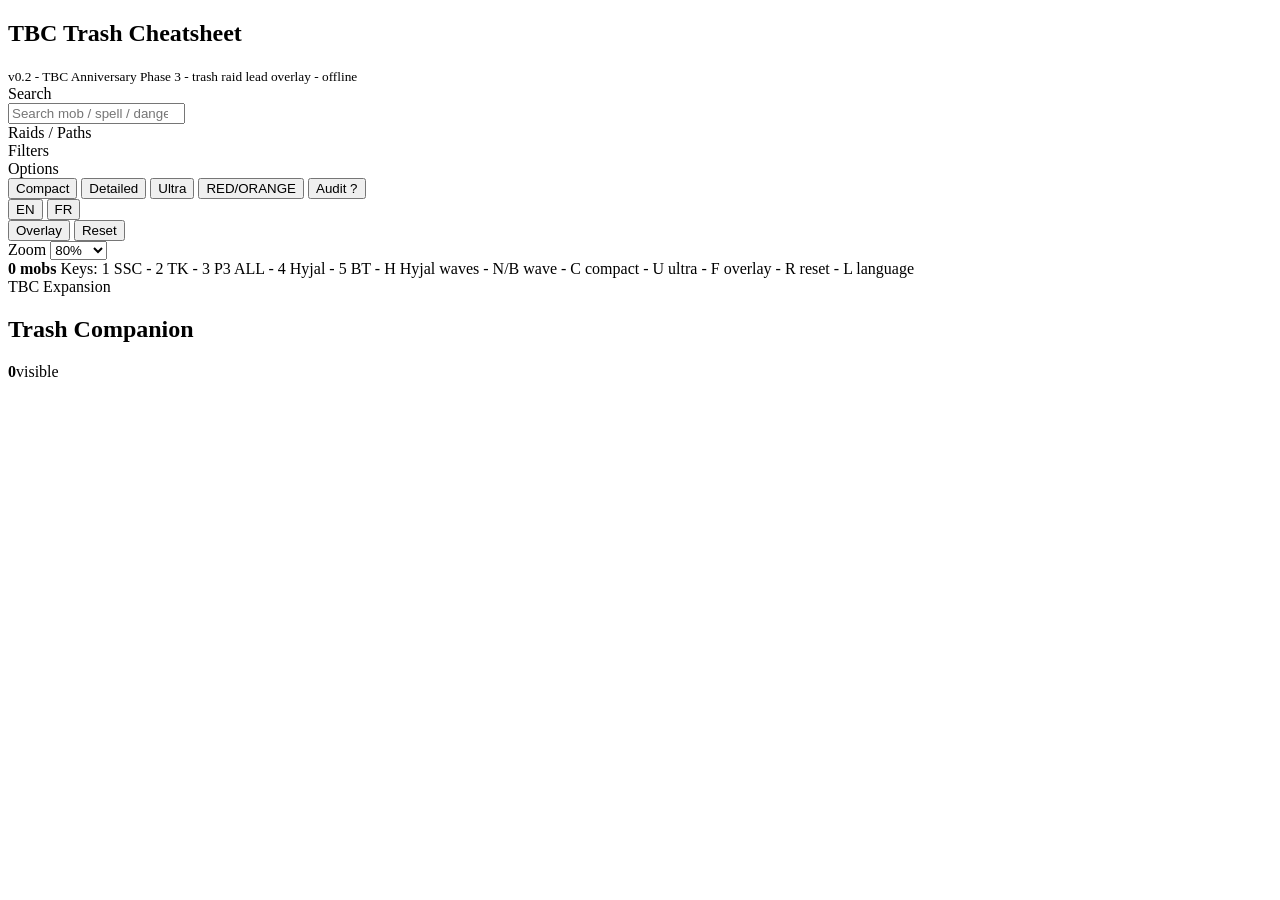
==== commit fff8c46a: "Bump app version to v0.2" ====
--- a/index.html
+++ b/index.html
@@ -5,7 +5,7 @@
   <meta name="viewport" content="width=device-width, initial-scale=1">
   <base href="/ssc-tk-trash-second-screen-0.1/">
   <title>SSC_TK_TRASH_SECOND_SCREEN</title>
-  <link rel="stylesheet" href="css/ssc-tk-trash.css?v=20260810-wavetext">
+  <link rel="stylesheet" href="css/ssc-tk-trash.css?v=20260810-v02">
 </head>
 <body>
   <div class="app">
@@ -13,7 +13,7 @@
       <div class="brand">
         <div>
           <h1>TBC Trash Cheatsheet</h1>
-          <small data-i18n="subtitle">TBC Anniversary Phase 3 - trash raid lead overlay - offline</small>
+          <small data-i18n="subtitle">v0.2 - TBC Anniversary Phase 3 - trash raid lead overlay - offline</small>
         </div>
       </div>
 
@@ -79,6 +79,6 @@
     </main>
   </div>
 
-  <script src="js/ssc-tk-trash.js?v=20260810-wavetext"></script>
+  <script src="js/ssc-tk-trash.js?v=20260810-v02"></script>
 </body>
 </html>
